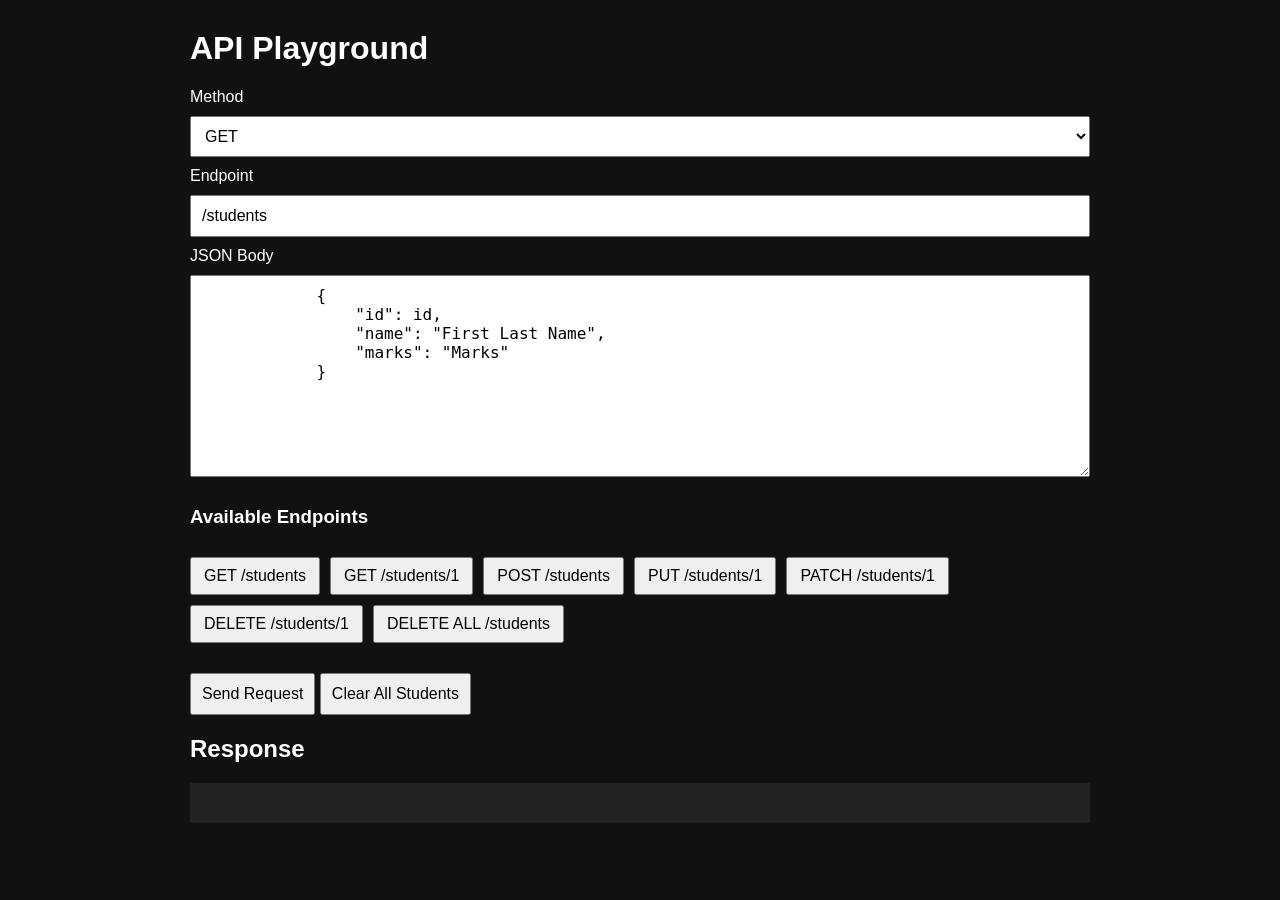
==== templates/index.html @ 4cced889 "first commit" ====
<!doctype html>
<html lang="en">
  <head>
    <meta charset="UTF-8" />
    <meta name="viewport" content="width=device-width, initial-scale=1.0" />
    <title>API Playground</title>
    <link rel="stylesheet" href="/static/style.css" />
  </head>
  <body>
    <h1>API Playground</h1>

    <div class="box">
      <label>Method</label>
      <select name="method" id="method" onchange="changeReqName()">
        <option>GET</option>
        <option>POST</option>
        <option>PUT</option>
        <option>PATCH</option>
        <option>DELETE</option>
      </select>

      <label>Endpoint</label>
      <input id="url" value="/students" />

      <label>JSON Body</label>
      <textarea name="body" id="body">
            {
                "id": id,
                "name": "First Last Name",
                "marks": "Marks"
            }
        </textarea
      >
      <h3>Available Endpoints</h3>

      <div class="endpoints">
        <button onclick="setEndpoint('/students')">GET /students</button>

        <button onclick="setEndpoint('/students/1')">GET /students/1</button>

        <button onclick="setEndpoint('/students')">POST /students</button>

        <button onclick="setEndpoint('/students/1')">PUT /students/1</button>

        <button onclick="setEndpoint('/students/1')">PATCH /students/1</button>

        <button onclick="setEndpoint('/students/1')">DELETE /students/1</button>

        <button onclick="setEndpoint('/students')">DELETE ALL /students</button>
      </div>

      <div class="buttons">
        <button id="reqText" onclick="sendReq()">Send Request</button>

        <button onclick="clearData()">Clear All Students</button>
      </div>
    </div>

    <h2>Response</h2>
    <pre id="output"></pre>

    <script>
      async function sendReq() {
        const method = document.getElementById("method").value;
        const url = document.getElementById("url").value;
        const reqBody = document.getElementById("body").value;

        let options = {
          method: method,
          headers: {
            "Content-Type": "application/json",
          },
        };

        if (method != "GET" && method != "DELETE") {
          options.body = reqBody;
        }

        const res = await fetch(url, options);
        const data = await res.json();

        const headers = [...res.headers.entries()]
          .map(([k, v]) => `${k}:${v}`)
          .join("\n");

        document.getElementById("output").textContent = `
                STATUS: ${res.status}
                HEADERS: ${headers}
                BODY: ${JSON.stringify(data, null, 2)}
                `;
      }

      async function clearData() {
        const res = await fetch("/students", {
          method: "DELETE",
        });
        const data = await res.json();
        document.getElementById("output").textContent = `
                STATUS: ${res.status}
                BODY: ${JSON.stringify(data, null, 2)}
            `;
      }

      function changeReqName() {
        selectDrop = document.getElementById("method").value;
        // console.log(selectDrop);
        document.getElementById("reqText").textContent =
          `${selectDrop} Request`;
      }
      function useEndpoint(method, path) {
        document.getElementById("method").value = method;
        document.getElementById("url").value = path;
        changeReqName();
      }
    </script>
  </body>
</html>
---- static/style.css ----
body {
  font-family: Arial;
  max-width: 900px;
  margin: 30px auto;
  background: #111;
  color: white;
}

.box {
  display: flex;
  flex-direction: column;
  gap: 10px;
}

input,
select,
textarea,
button {
  padding: 10px;
  font-size: 16px;
}

textarea {
  min-height: 180px;
}

button {
  cursor: pointer;
}

pre {
  background: #222;
  padding: 20px;
  white-space: pre-wrap;
}

.endpoints{
    display:flex;
    flex-wrap:wrap;
    gap:10px;
    margin-bottom:20px;
}

.endpoints button{
    padding:8px 12px;
    cursor:pointer;
}
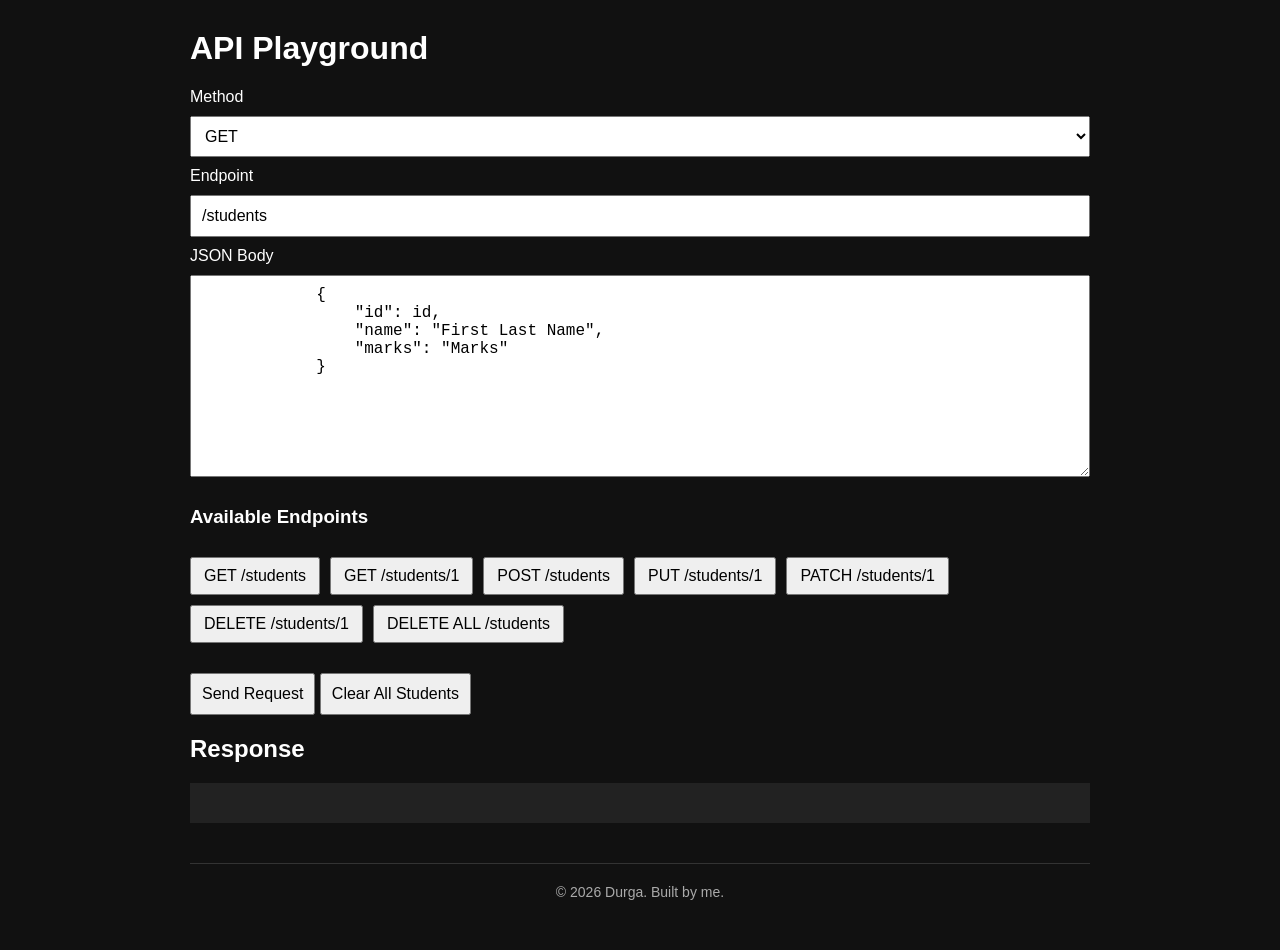
==== commit 8ffb6f4f: "updated footer" ====
--- a/templates/index.html
+++ b/templates/index.html
@@ -113,5 +113,6 @@
         changeReqName();
       }
     </script>
+    <footer class="footer">© 2026 Durga. Built by me.</footer>
   </body>
 </html>
--- a/static/style.css
+++ b/static/style.css
@@ -44,4 +44,13 @@
 .endpoints button{
     padding:8px 12px;
     cursor:pointer;
+}
+
+.footer{
+    margin-top:40px;
+    padding:20px 0;
+    text-align:center;
+    color:#aaa;
+    font-size:14px;
+    border-top:1px solid #333;
 }
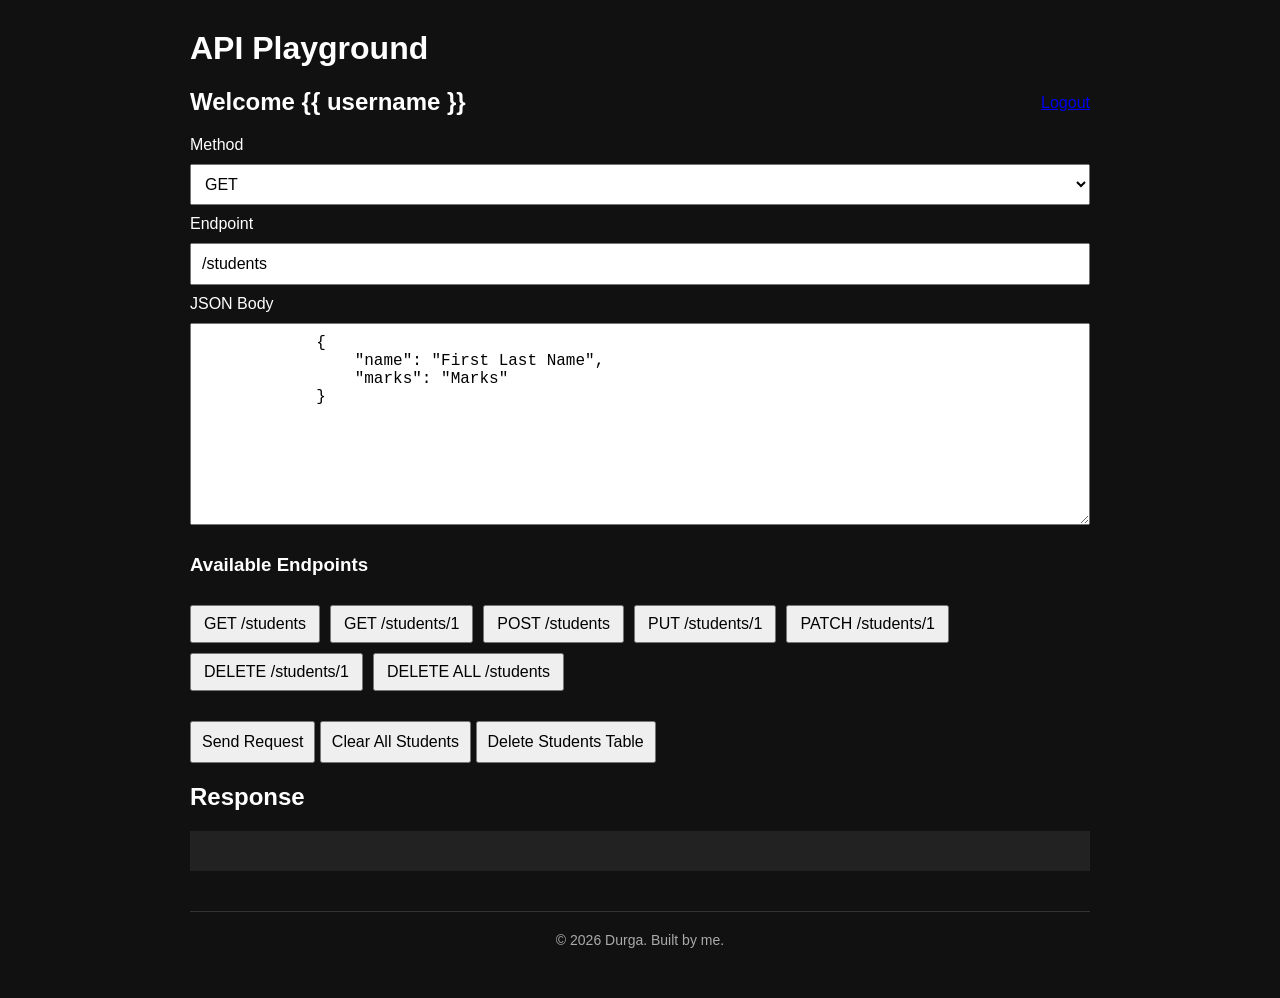
==== commit af52481f: "updated app for login and singup, added css" ====
--- a/templates/index.html
+++ b/templates/index.html
@@ -8,6 +8,8 @@
   </head>
   <body>
     <h1>API Playground</h1>
+    <h2>Welcome {{ username }}</h2>
+    <a id="logout_btn" href="/logout">Logout</a>
 
     <div class="box">
       <label>Method</label>
@@ -25,7 +27,6 @@
       <label>JSON Body</label>
       <textarea name="body" id="body">
             {
-                "id": id,
                 "name": "First Last Name",
                 "marks": "Marks"
             }
@@ -53,6 +54,8 @@
         <button id="reqText" onclick="sendReq()">Send Request</button>
 
         <button onclick="clearData()">Clear All Students</button>
+
+        <button onclick="dropTable()">Delete Students Table</button>
       </div>
     </div>
 
@@ -112,6 +115,19 @@
         document.getElementById("url").value = path;
         changeReqName();
       }
+
+      async function dropTable(){
+        const ok = confirm("Delete entire students table?");
+        if(!ok) return;
+        const res = await fetch("/drop-students-table", {
+          method: "POST"
+        });
+        const data = await res.json();
+        document.getElementById("output").textContent =
+        `STATUS: ${res.status}
+        BODY:${JSON.stringify(data, null, 2)}`;
+      }
+
     </script>
     <footer class="footer">© 2026 Durga. Built by me.</footer>
   </body>
--- a/static/style.css
+++ b/static/style.css
@@ -4,6 +4,7 @@
   margin: 30px auto;
   background: #111;
   color: white;
+  position: relative;
 }
 
 .box {
@@ -34,23 +35,29 @@
   white-space: pre-wrap;
 }
 
-.endpoints{
-    display:flex;
-    flex-wrap:wrap;
-    gap:10px;
-    margin-bottom:20px;
+.endpoints {
+  display: flex;
+  flex-wrap: wrap;
+  gap: 10px;
+  margin-bottom: 20px;
 }
 
-.endpoints button{
-    padding:8px 12px;
-    cursor:pointer;
+.endpoints button {
+  padding: 8px 12px;
+  cursor: pointer;
 }
 
-.footer{
-    margin-top:40px;
-    padding:20px 0;
-    text-align:center;
-    color:#aaa;
-    font-size:14px;
-    border-top:1px solid #333;
-}+.footer {
+  margin-top: 40px;
+  padding: 20px 0;
+  text-align: center;
+  color: #aaa;
+  font-size: 14px;
+  border-top: 1px solid #333;
+}
+
+#logout_btn {
+  position: absolute;
+  top: 4rem;
+  right: 0;
+}
